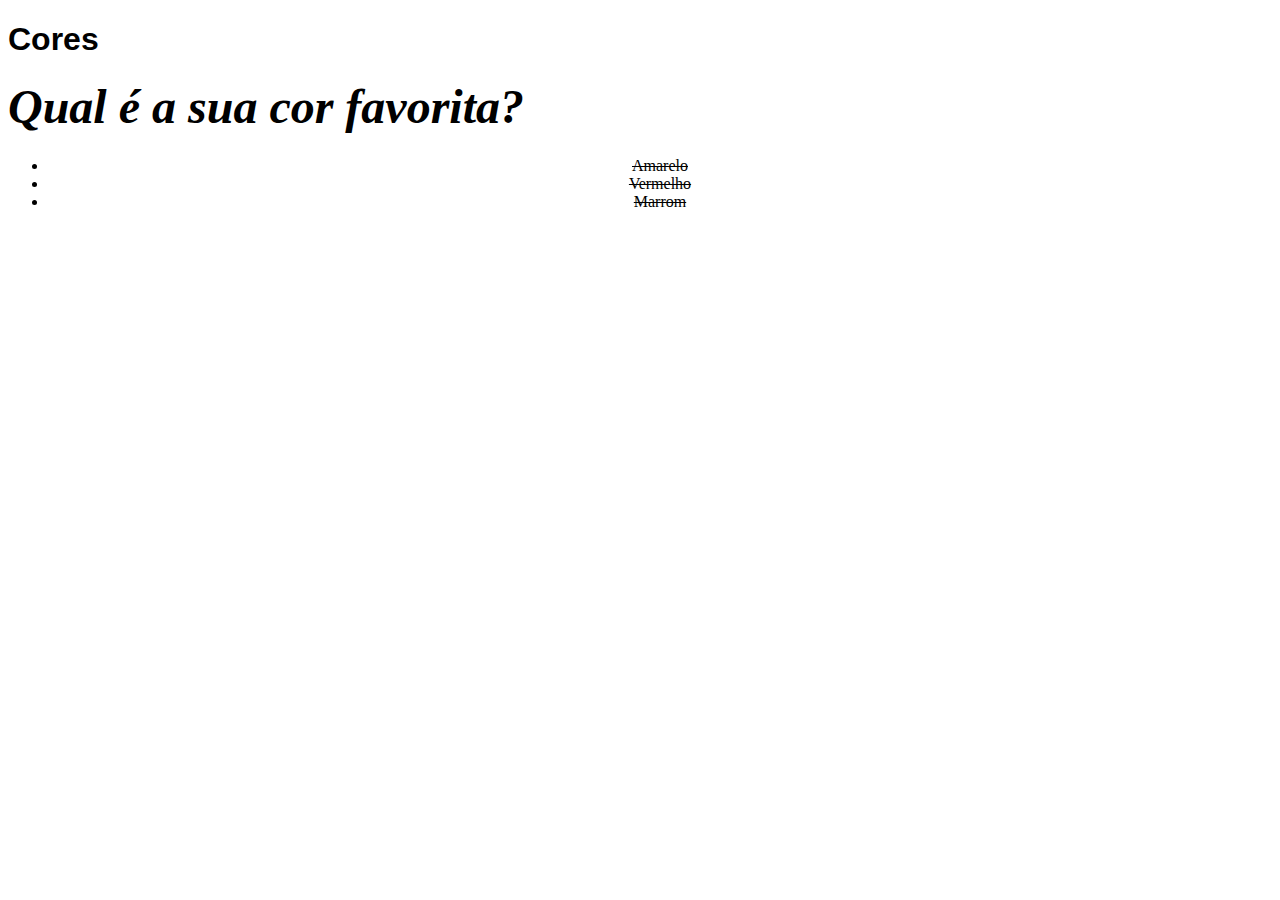
==== fundamentos/primeirosPassosCSS-4/index.html @ 240e1764 "alteracao de style no body, h1, p e li" ====
<!DOCTYPE html>
<html lang="pt-br">
    <head>
        <meta charset="UTF-8">
        <title>HTML</title>
        <style>

            body {
                font-size: 16px;
            }

            h1 {
                font-family: sans-serif;
            }

            p {
                font-weight: 600;
                font-size: 3em;
                font-style: oblique;
                line-height: 5%;
            }

            li {
                text-align: center;
                text-decoration: line-through;
            }

        </style>
    </head>
    <body>
        <h1>Cores</h1>
        <p>Qual é a sua cor favorita?</p>
        <ul>
            <li>Amarelo</li>
            <li>Vermelho</li>
            <li>Marrom</li>
        </ul>
    </body>
</html>
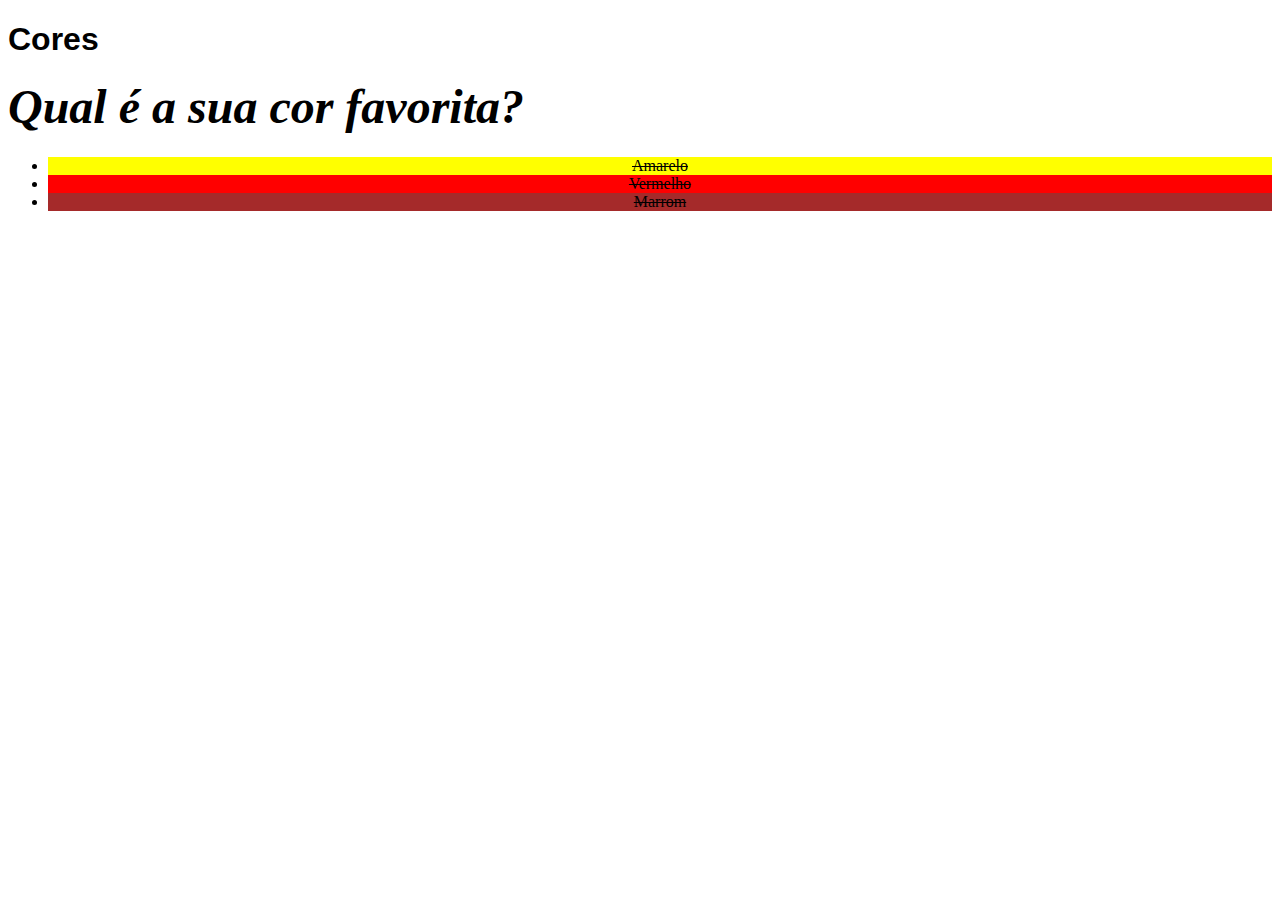
==== commit e654cbd9: "organizacao" ====
--- a/fundamentos/primeirosPassosCSS-4/index.html
+++ b/fundamentos/primeirosPassosCSS-4/index.html
@@ -25,15 +25,27 @@
                 text-decoration: line-through;
             }
 
+            #li1 {
+                background-color: yellow;
+            }
+
+            #li2 {
+                background-color: red;
+            }
+
+            #li3 {
+                background-color: brown;
+            }
+
         </style>
     </head>
     <body>
         <h1>Cores</h1>
         <p>Qual é a sua cor favorita?</p>
         <ul>
-            <li>Amarelo</li>
-            <li>Vermelho</li>
-            <li>Marrom</li>
+            <li id="li1">Amarelo</li>
+            <li id="li2">Vermelho</li>
+            <li id="li3">Marrom</li>
         </ul>
     </body>
 </html>